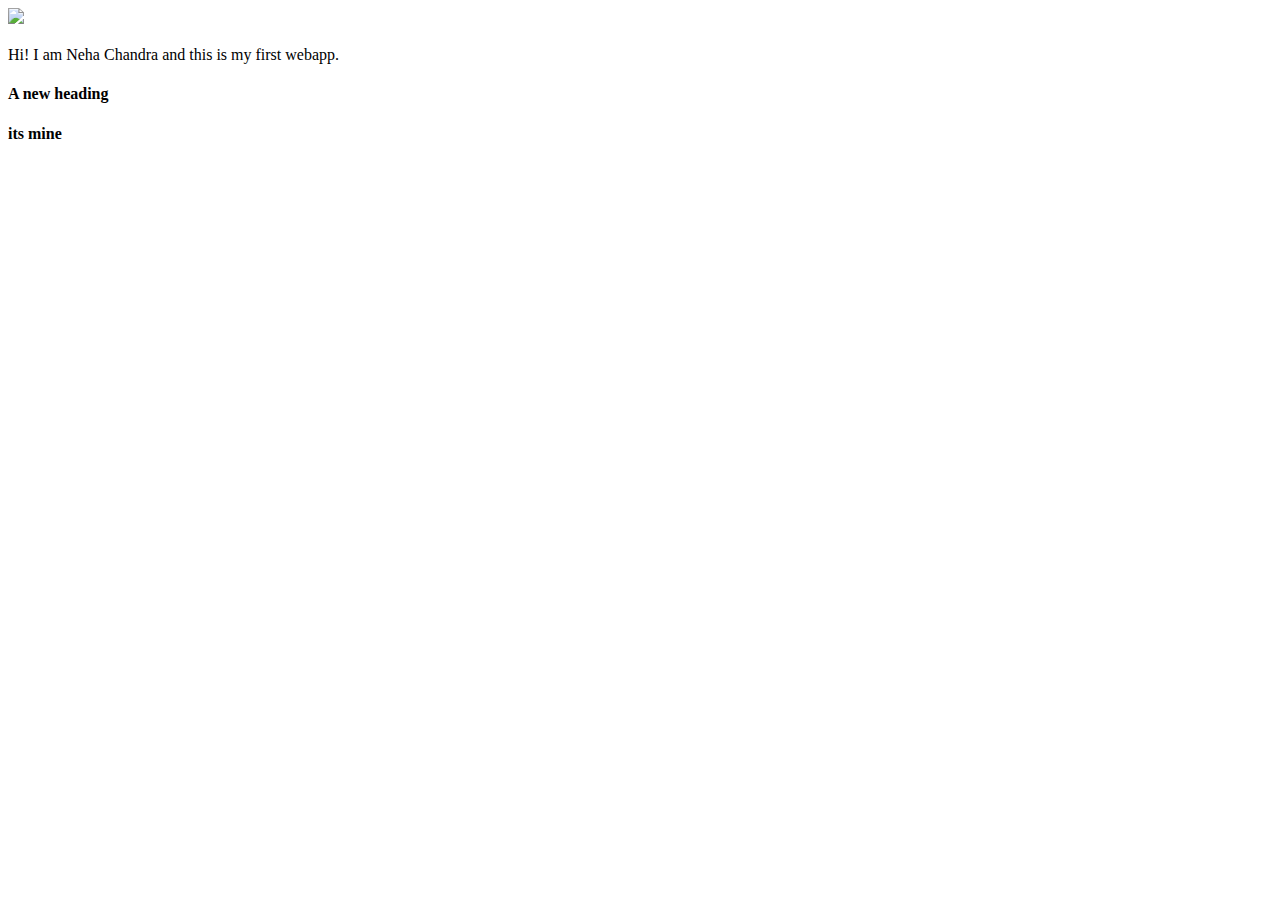
==== ui/index.html @ 273b5e27 "[imad-console] Updates ui/index.html" ====
<!doctype html>
<html>
    <head>
        <link href="/ui/style.css" rel="stylesheet" />
    </head>
    <body>
        <div class="center">
            <img src="/ui/madi.png" class="img-medium"/>
        </div>
        <br>
        <div class="center text-big bold">
            Hi! I am Neha Chandra and this is my first webapp.
            <h4> A new heading <h4>
                its mine
        </div>
        <script type="text/javascript" src="/ui/main.js">
        </script>
    </body>
</html>
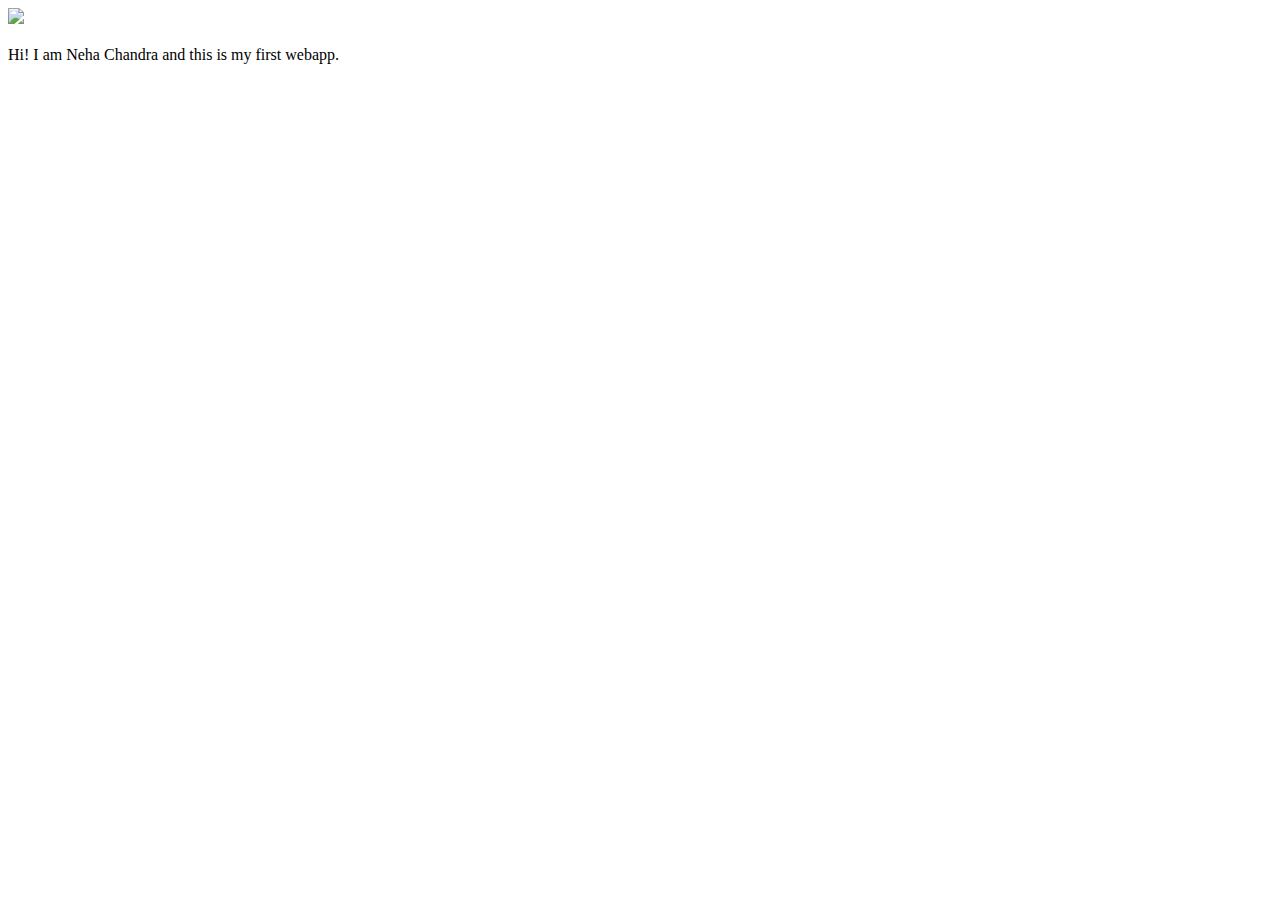
==== commit 78a66d4d: "[imad-console] Updates ui/index.html" ====
--- a/ui/index.html
+++ b/ui/index.html
@@ -10,8 +10,6 @@
         <br>
         <div class="center text-big bold">
             Hi! I am Neha Chandra and this is my first webapp.
-            <h4> A new heading <h4>
-                its mine
         </div>
         <script type="text/javascript" src="/ui/main.js">
         </script>
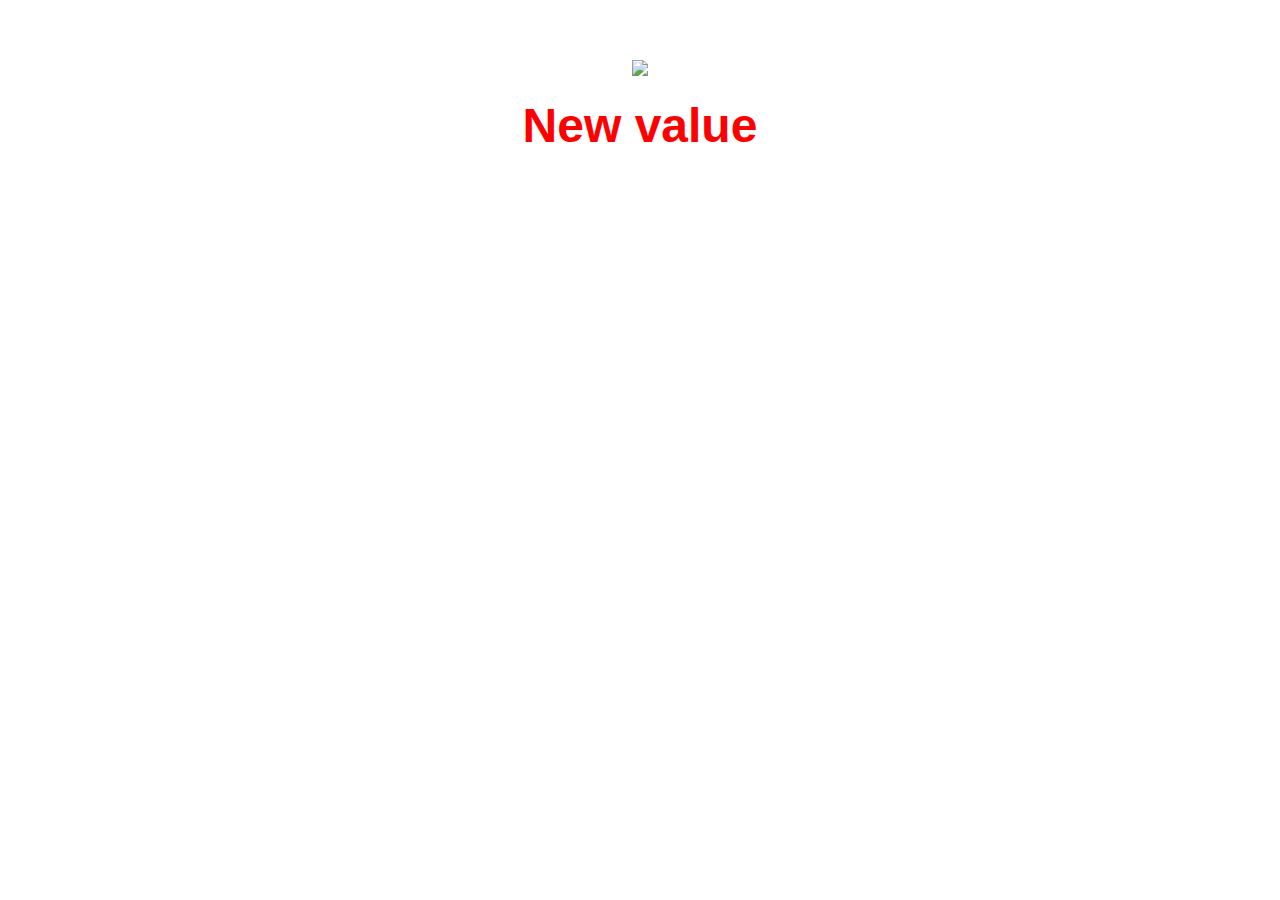
==== commit cb107722: "[imad-console] Updates ui/index.html" ====
--- a/ui/index.html
+++ b/ui/index.html
@@ -8,7 +8,7 @@
             <img src="/ui/madi.png" class="img-medium"/>
         </div>
         <br>
-        <div class="center text-big bold">
+        <div id = 'main-text' class="center text-big bold">
             Hi! I am Neha Chandra and this is my first webapp.
         </div>
         <script type="text/javascript" src="/ui/main.js">
--- a/ui/style.css
+++ b/ui/style.css
@@ -0,0 +1,30 @@
+body {
+    font-family: sans-serif;
+    color: red;
+    margin-top: 60px;
+}
+
+.center {
+    text-align: center;
+}
+
+.text-big {
+    font-size: 300%;
+}
+
+.bold {
+    font-weight: bold;
+}
+
+.img-medium {
+    height: 200px;
+}
+
+.container {
+        max-width: 800px;
+        margin: 0 auto;
+        color: red;
+        font-family: sans-serif;
+        padding-left: 60px;
+        padding-right: 60px;
+    }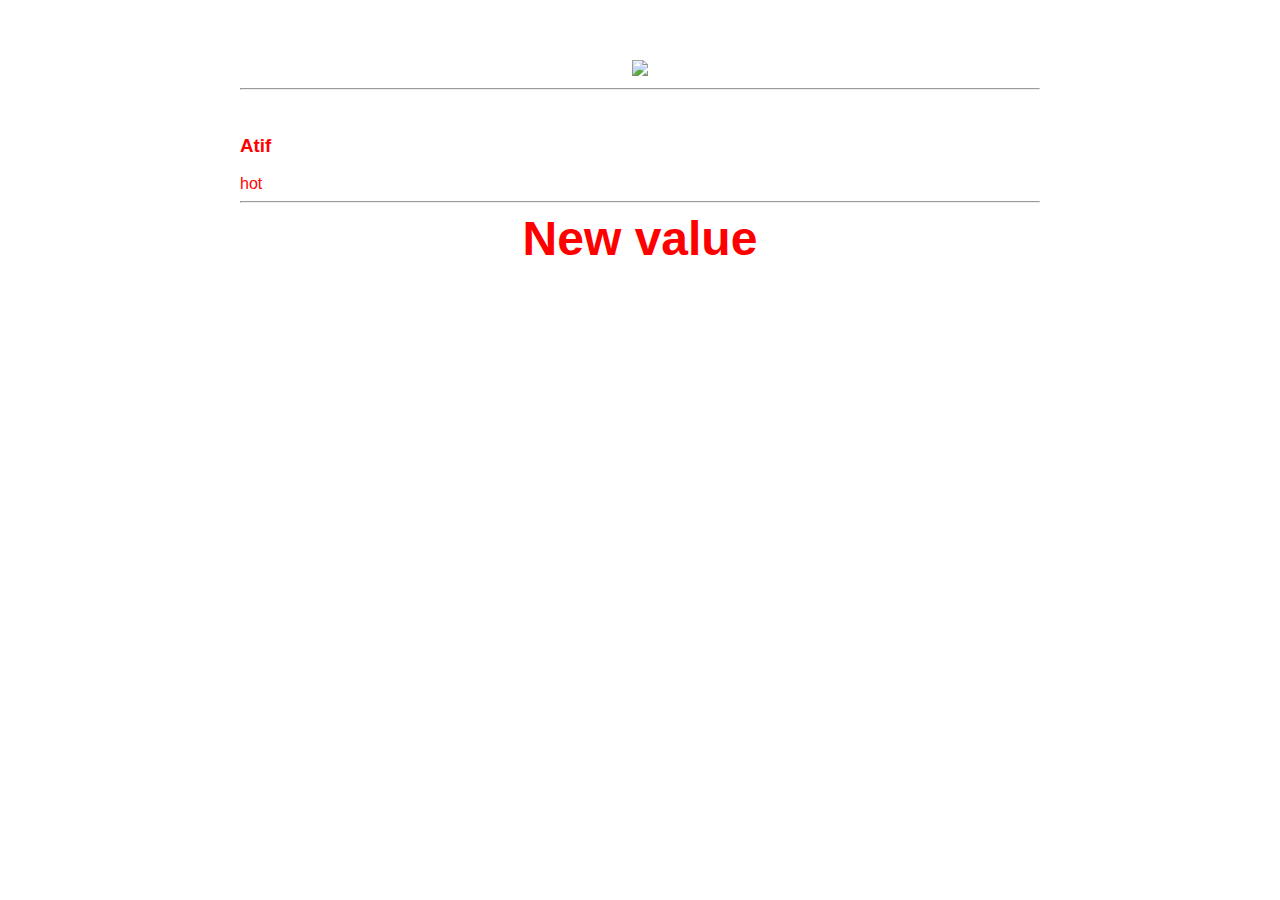
==== commit 4d7f7835: "[imad-console] Updates ui/index.html" ====
--- a/ui/index.html
+++ b/ui/index.html
@@ -4,13 +4,23 @@
         <link href="/ui/style.css" rel="stylesheet" />
     </head>
     <body>
+    <div class = "container">
         <div class="center">
-            <img src="/ui/madi.png" class="img-medium"/>
+            <img id = 'madi' src="http://wallpapersdsc.net/wp-content/uploads/2015/12/2140.jpg" class="img-medium"/>
         </div>
+        <hr/> 
         <br>
+        <h3> Atif </h3>
+        <div>
+            hot
+        </div>
+        <hr/>
+        <div class = "footer">
+        </div>
         <div id = 'main-text' class="center text-big bold">
             Hi! I am Neha Chandra and this is my first webapp.
         </div>
+    </div>
         <script type="text/javascript" src="/ui/main.js">
         </script>
     </body>
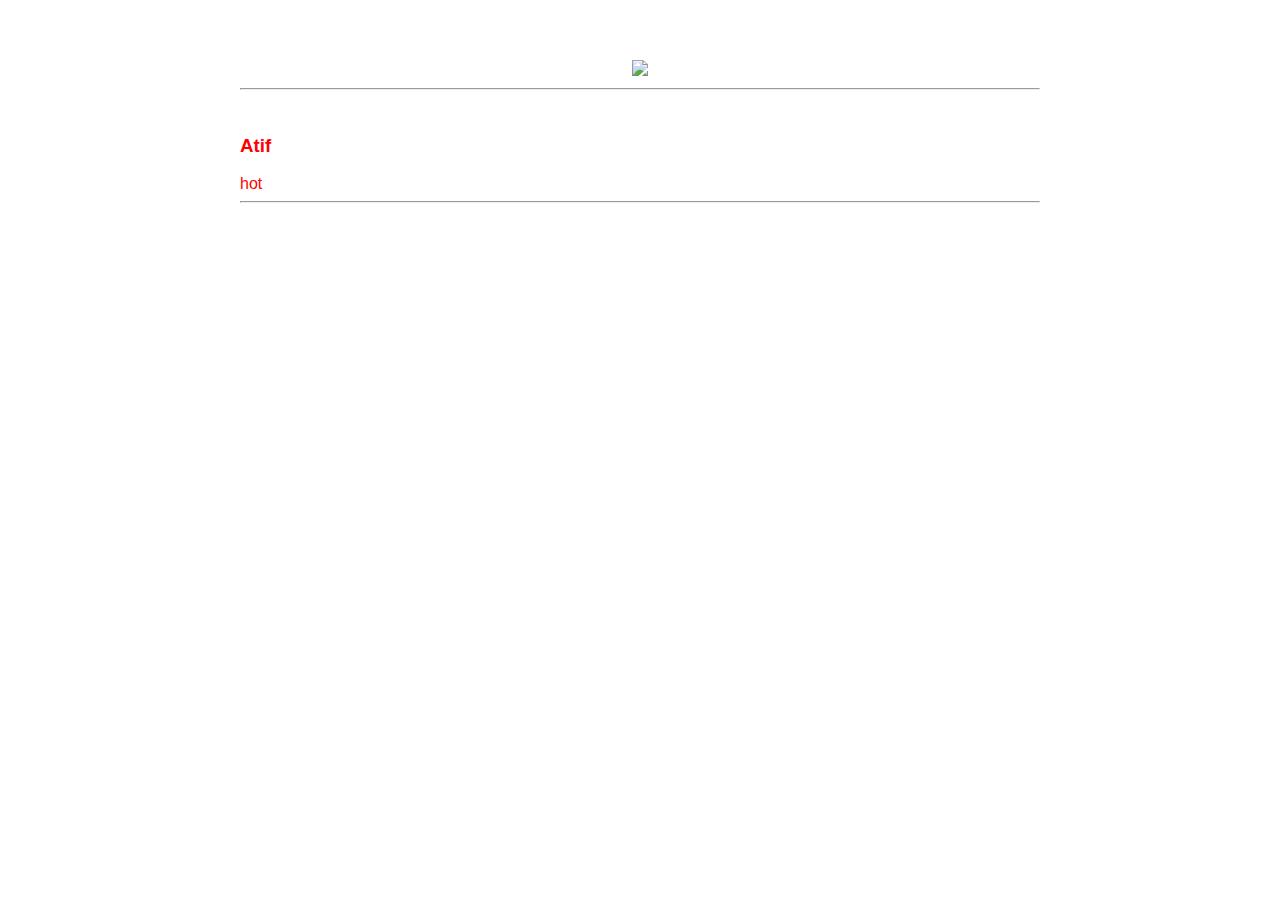
==== commit 21d1010b: "[imad-console] Updates ui/index.html" ====
--- a/ui/index.html
+++ b/ui/index.html
@@ -17,9 +17,6 @@
         <hr/>
         <div class = "footer">
         </div>
-        <div id = 'main-text' class="center text-big bold">
-            Hi! I am Neha Chandra and this is my first webapp.
-        </div>
     </div>
         <script type="text/javascript" src="/ui/main.js">
         </script>
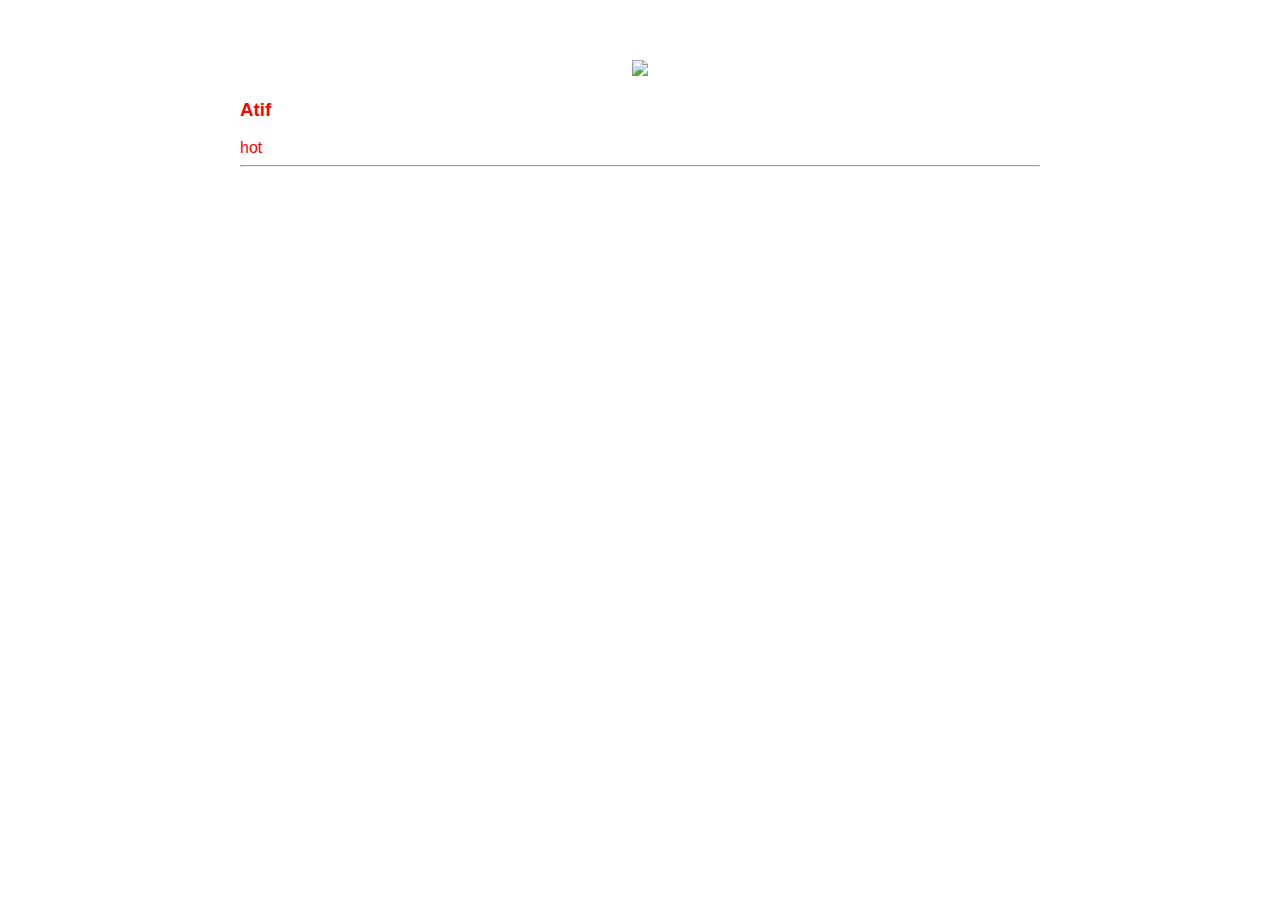
==== commit 9225a21c: "[imad-console] Updates ui/index.html" ====
--- a/ui/index.html
+++ b/ui/index.html
@@ -8,8 +8,6 @@
         <div class="center">
             <img id = 'madi' src="http://wallpapersdsc.net/wp-content/uploads/2015/12/2140.jpg" class="img-medium"/>
         </div>
-        <hr/> 
-        <br>
         <h3> Atif </h3>
         <div>
             hot
